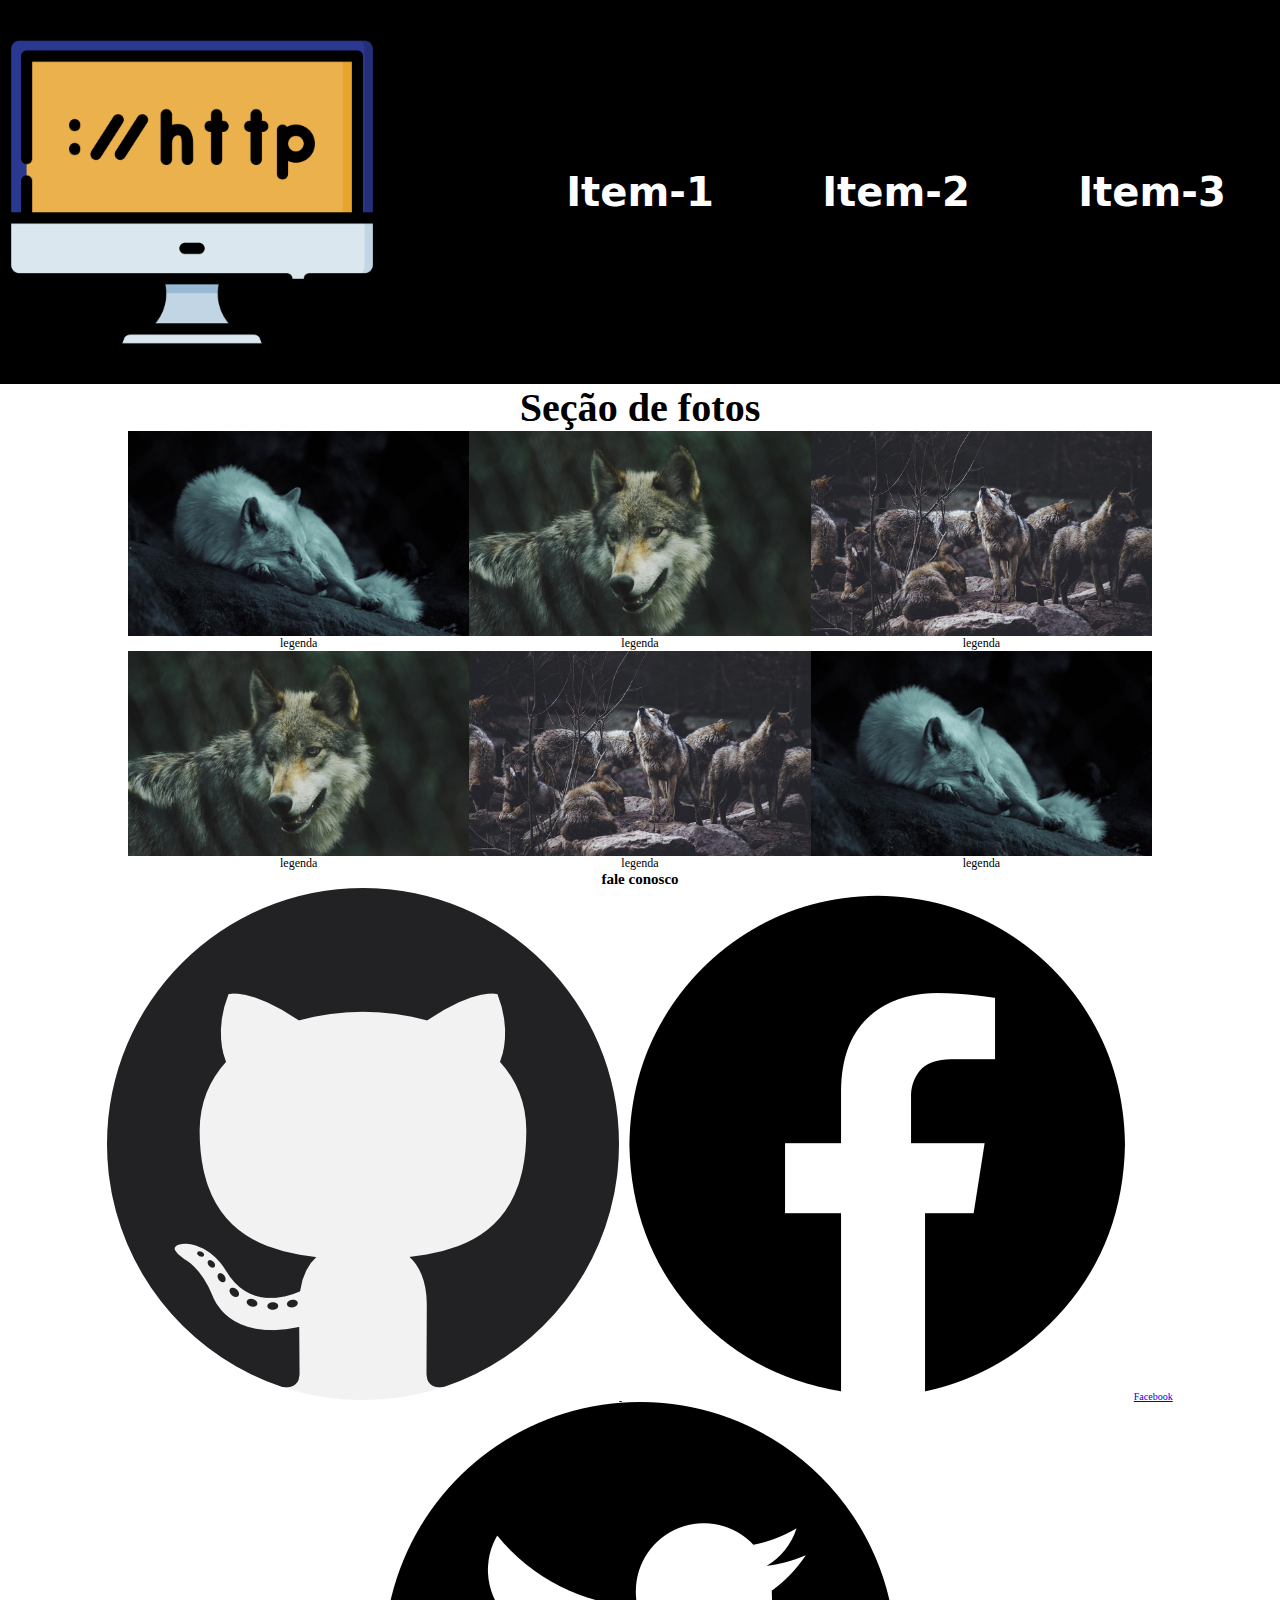
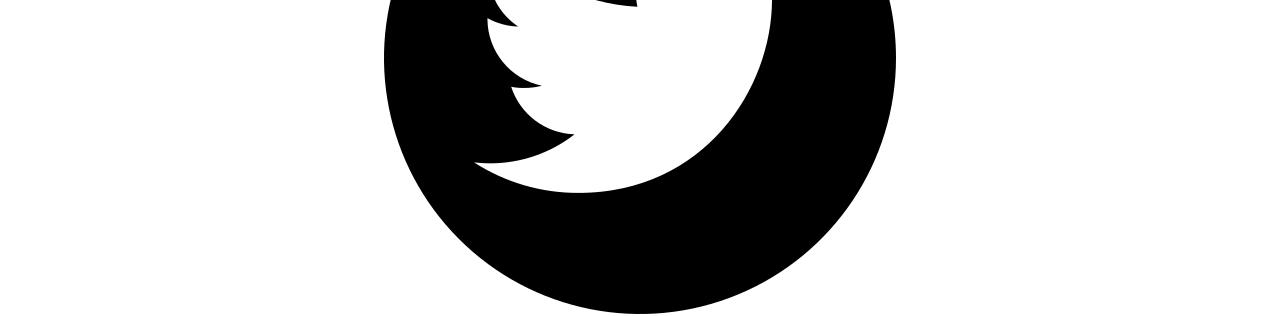
==== index.html @ 7bacd279 "@import + inicializacão e conteúdo responsivo" ====
<!DOCTYPE html>
<html lang="pt-br">
<head>
    <meta charset="UTF-8">
    <meta http-equiv="X-UA-Compatible" content="IE=edge">
    <meta name="viewport" content="width=device-width, initial-scale=1.0">
    <title>My layout</title>
    <link rel="stylesheet" href="css/estilo.css">
</head>

<body>
    
    <header class="cabecalho">
        <img src="./img/logo.png" alt="logo">
        <nav>
            <a href="#">Item-1</a>
            <a href="#">Item-2</a>
            <a href="#">Item-3</a>
        </nav>
    </header>

    <h2 class="tit-sec"> Seção de fotos</h2>

    <section class="conteudo">

        <div>
            <img src="./img/lobo1.jpg" alt="lobo">
            <p>legenda</p>
        </div>

        <div>
            <img src="./img/lobo2.jpg" alt="lobo">
            <p>legenda</p>
        </div>

        <div>
            <img src="./img/lobo3.jpg" alt="lobo">
            <p>legenda</p>
        </div>

        <div>
            <img src="./img/lobo4.jpg" alt="lobo">
            <p>legenda</p>
        </div>

        <div>
            <img src="./img/lobo5.jpg" alt="lobo">
            <p>legenda</p>
        </div>

        <div>
            <img src="./img/lobo6.jpg" alt="lobo">
            <p>legenda</p>
        </div>
        
    
    </section>

    <footer>
        <h2> fale conosco</h2>
        <nav>
        <a href="#"><img src="./img/social-1.png" alt="Github"> </a>
        <a href="#"><img src="./img/social-2.png" alt="">Facebook</a>
        <a href="#"><img src="./img/social-3.png" alt="Twitter"></a>
        </nav>
    </footer>


</body>

</html>
---- css/estilo.css ----
@import url("./cabecalho.css");
@import url("./conteudo.css");

*{
    margin:0;
    padding: 0;
    box-sizing: border-box;
}
html{
    text-align: center;
    font-size: 62.7%;
}
.tit-sec{
    text-align: center;
    font-size: 4rem;
}
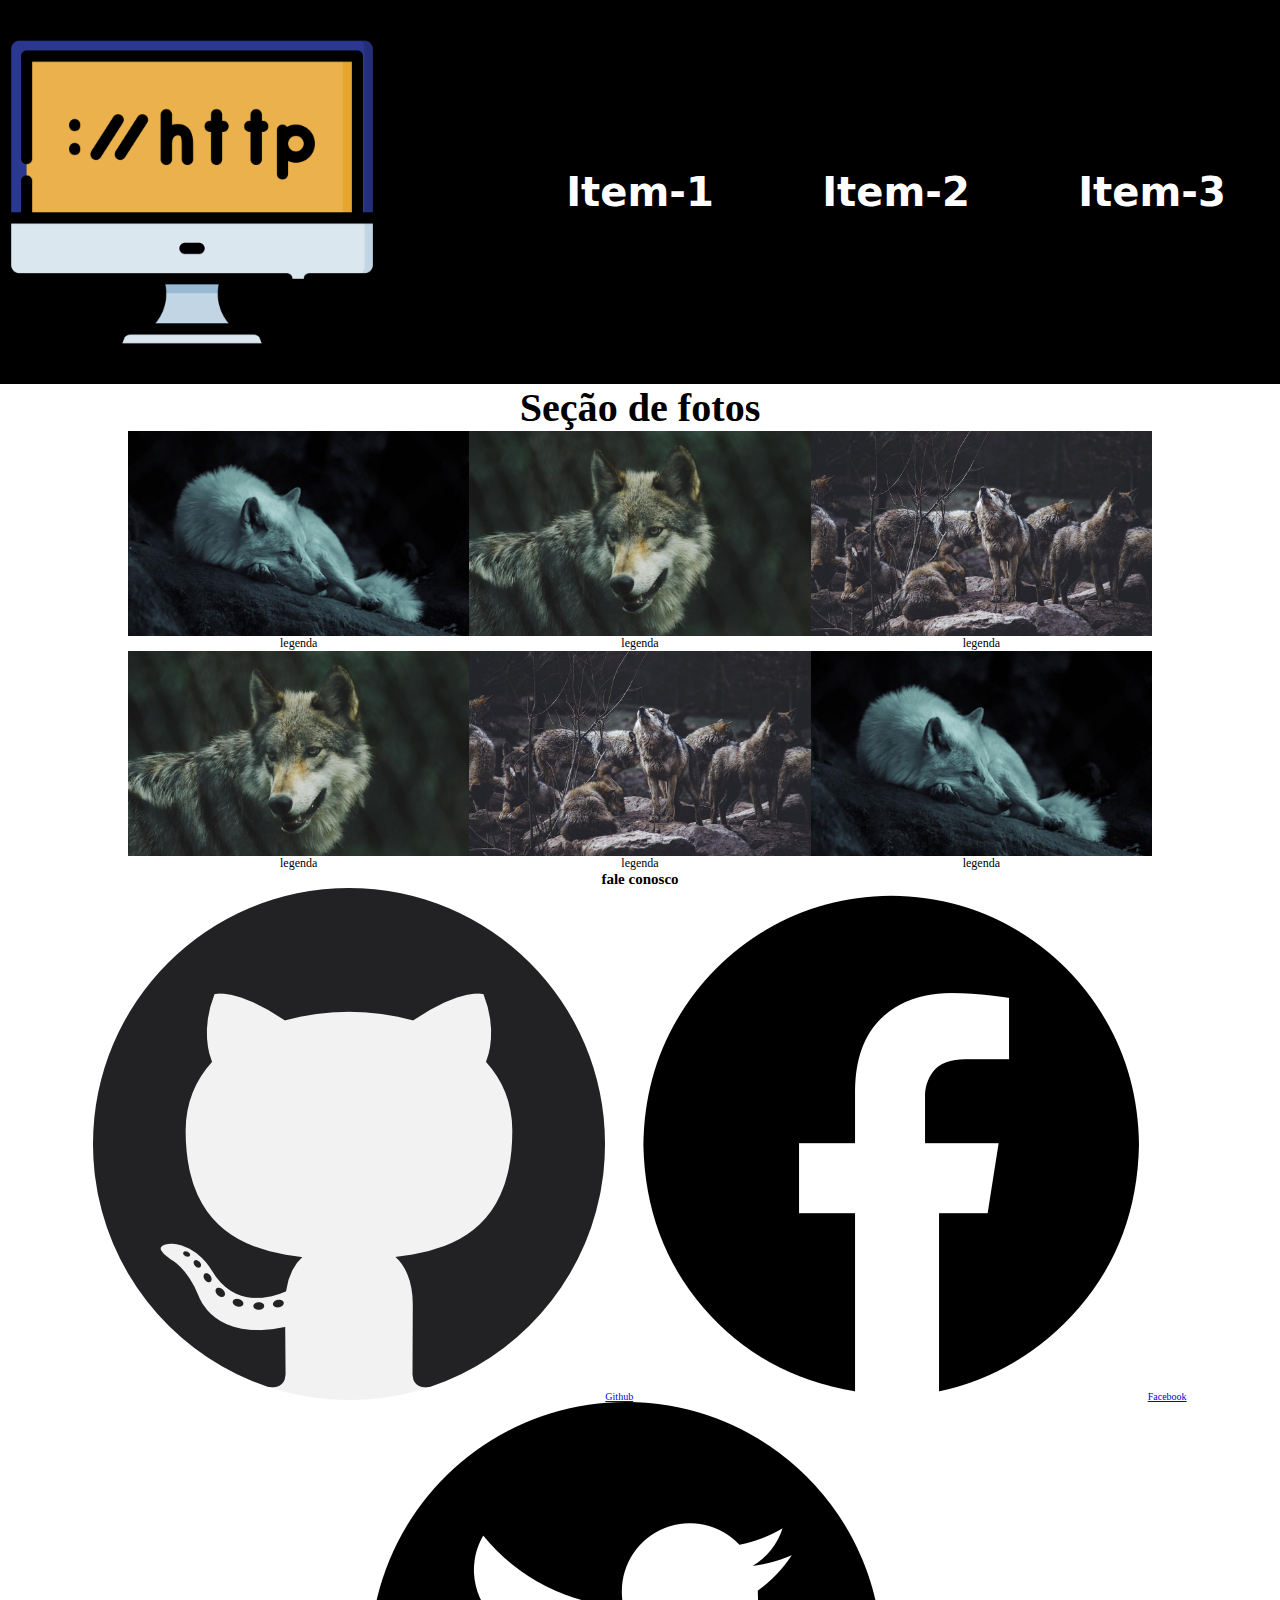
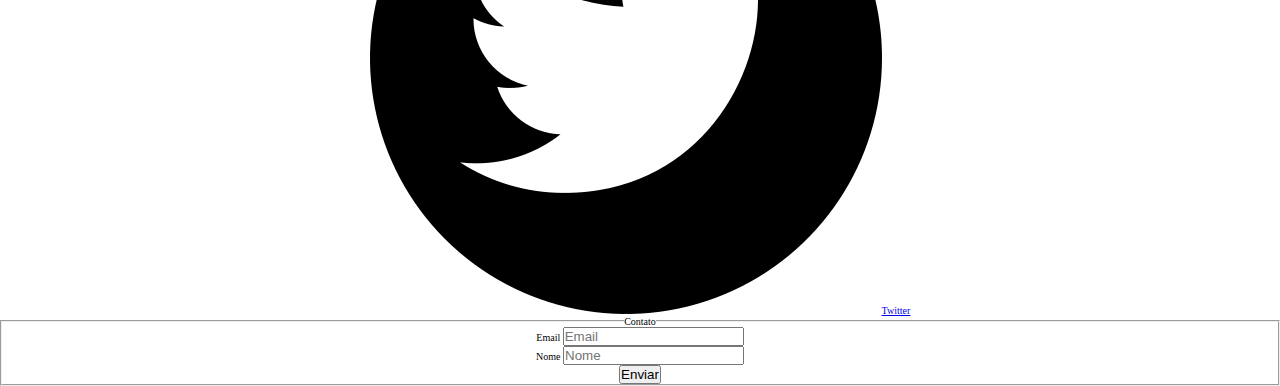
==== commit b727cebc: "adicionamos o contato e opções de contato" ====
--- a/index.html
+++ b/index.html
@@ -59,10 +59,29 @@
     <footer>
         <h2> fale conosco</h2>
         <nav>
-        <a href="#"><img src="./img/social-1.png" alt="Github"> </a>
+        <a href="#"><img src="./img/social-1.png" alt="Github">Github</a>
         <a href="#"><img src="./img/social-2.png" alt="">Facebook</a>
-        <a href="#"><img src="./img/social-3.png" alt="Twitter"></a>
+        <a href="#"><img src="./img/social-3.png" alt="Twitter">Twitter</a>
         </nav>
+        <div>
+            <form action="" method="" onsubmit="return false">
+                <fieldset>
+                    <legend>Contato</legend>
+                    <div>
+                        <label for="idEmail">Email</label>
+                        <input type="email" name="txtEmail" id="idEmail" required placeholder="Email">
+                    </div>
+                    <div>
+                        <label for="idNome">Nome</label>
+                        <input type="text" name="txtnome" id="idNome" required placeholder="Nome">
+                    </div>
+                    <div>
+                        <input type="submit" value="Enviar">
+                    </div>
+                </fieldset>
+            </form>
+        </div>
+
     </footer>
 
 
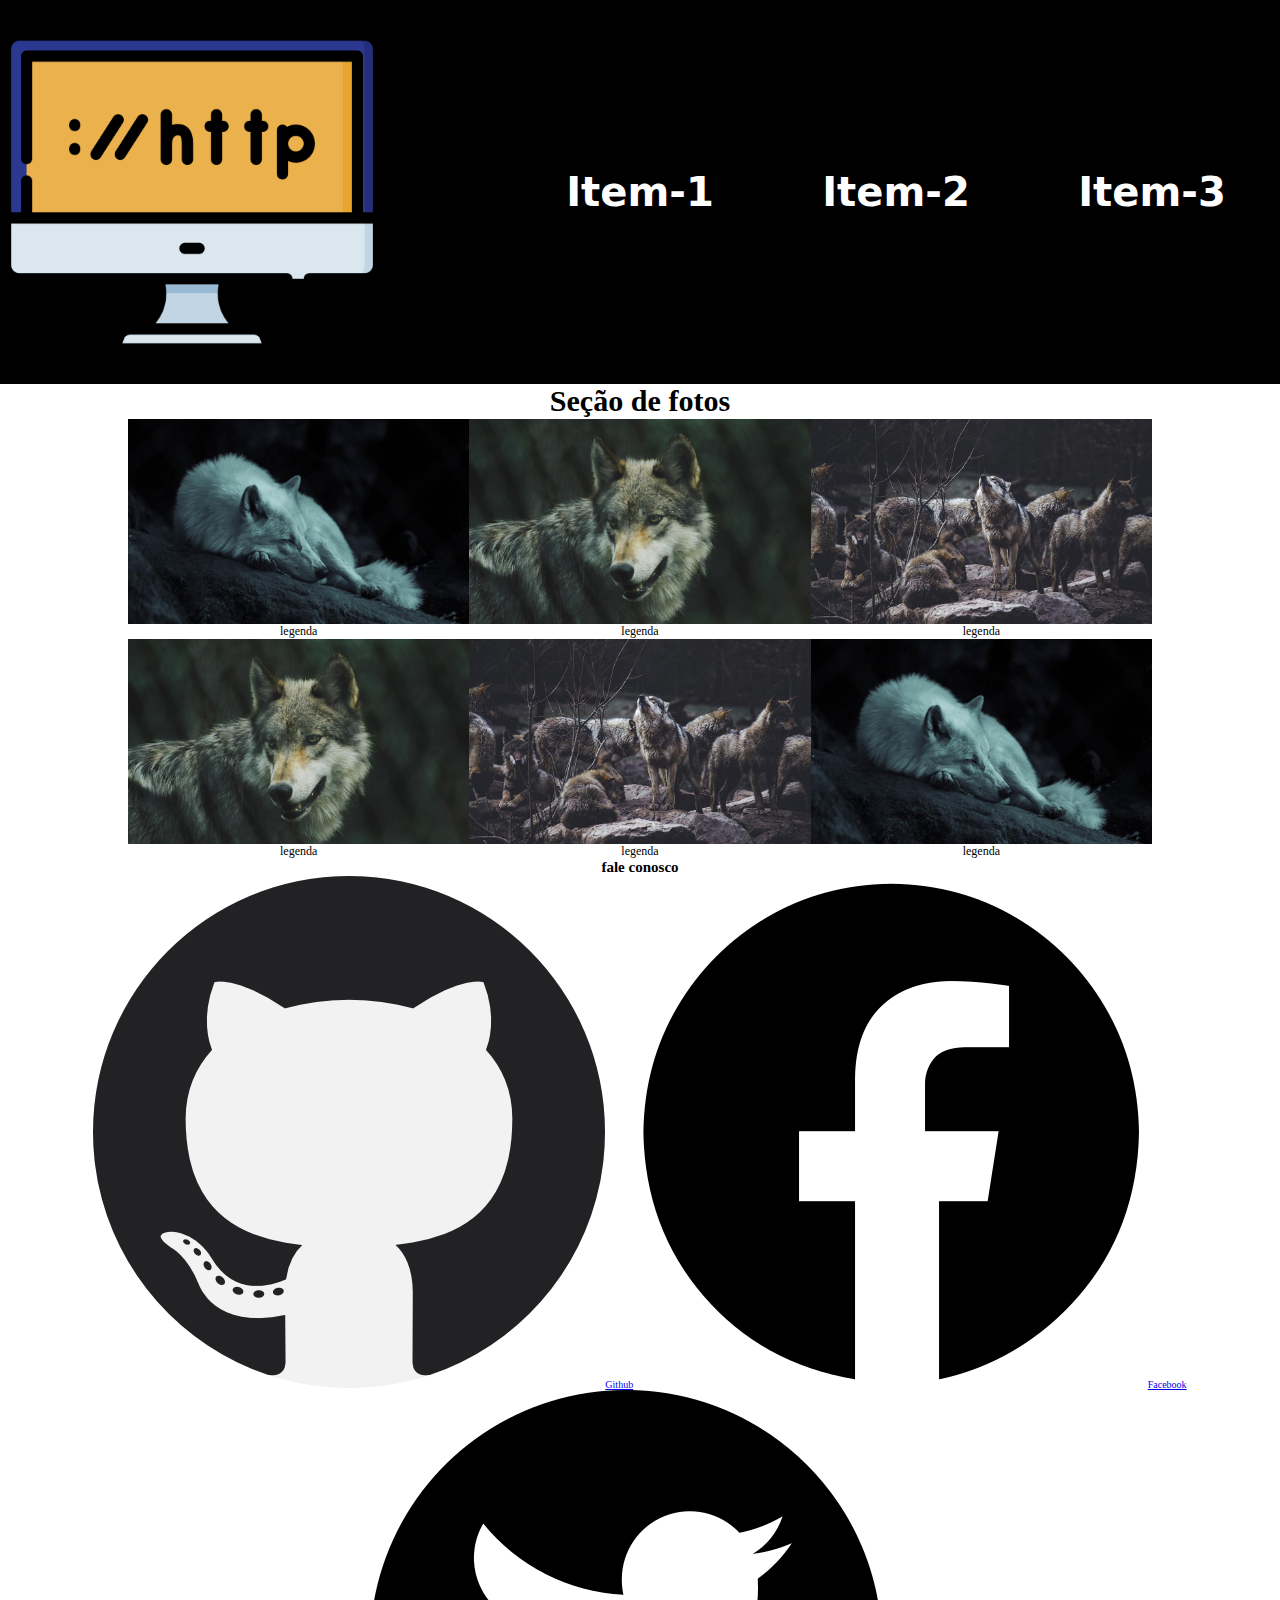
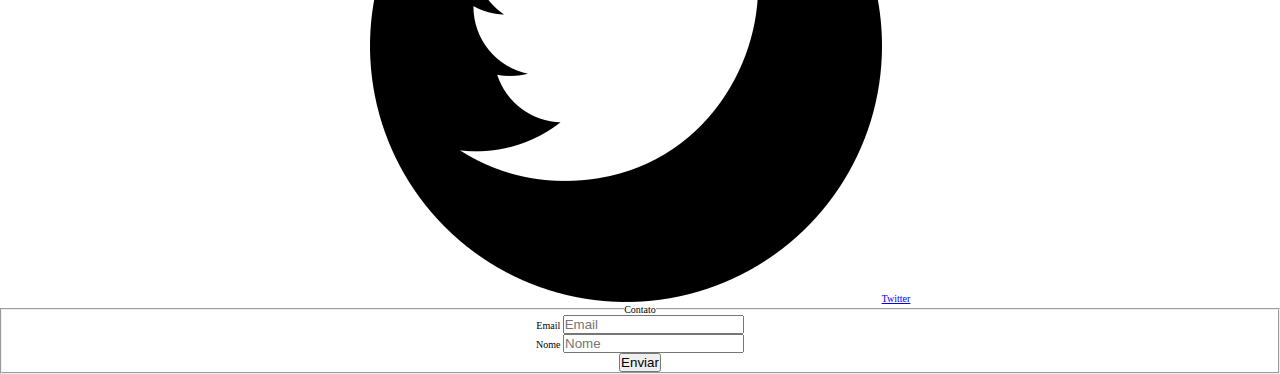
==== commit 1dcde5fb: "atualização e correção" ====
--- a/index.html
+++ b/index.html
@@ -56,7 +56,7 @@
     
     </section>
 
-    <footer>
+    <footer class="rodape">
         <h2> fale conosco</h2>
         <nav>
         <a href="#"><img src="./img/social-1.png" alt="Github">Github</a>
@@ -64,7 +64,7 @@
         <a href="#"><img src="./img/social-3.png" alt="Twitter">Twitter</a>
         </nav>
         <div>
-            <form action="" method="" onsubmit="return false">
+            <form action="" method="get" onsubmit="return false">
                 <fieldset>
                     <legend>Contato</legend>
                     <div>
--- a/css/estilo.css
+++ b/css/estilo.css
@@ -12,7 +12,7 @@
 }
 .tit-sec{
     text-align: center;
-    font-size: 4rem;
+    font-size: 3em;
 }
 
 
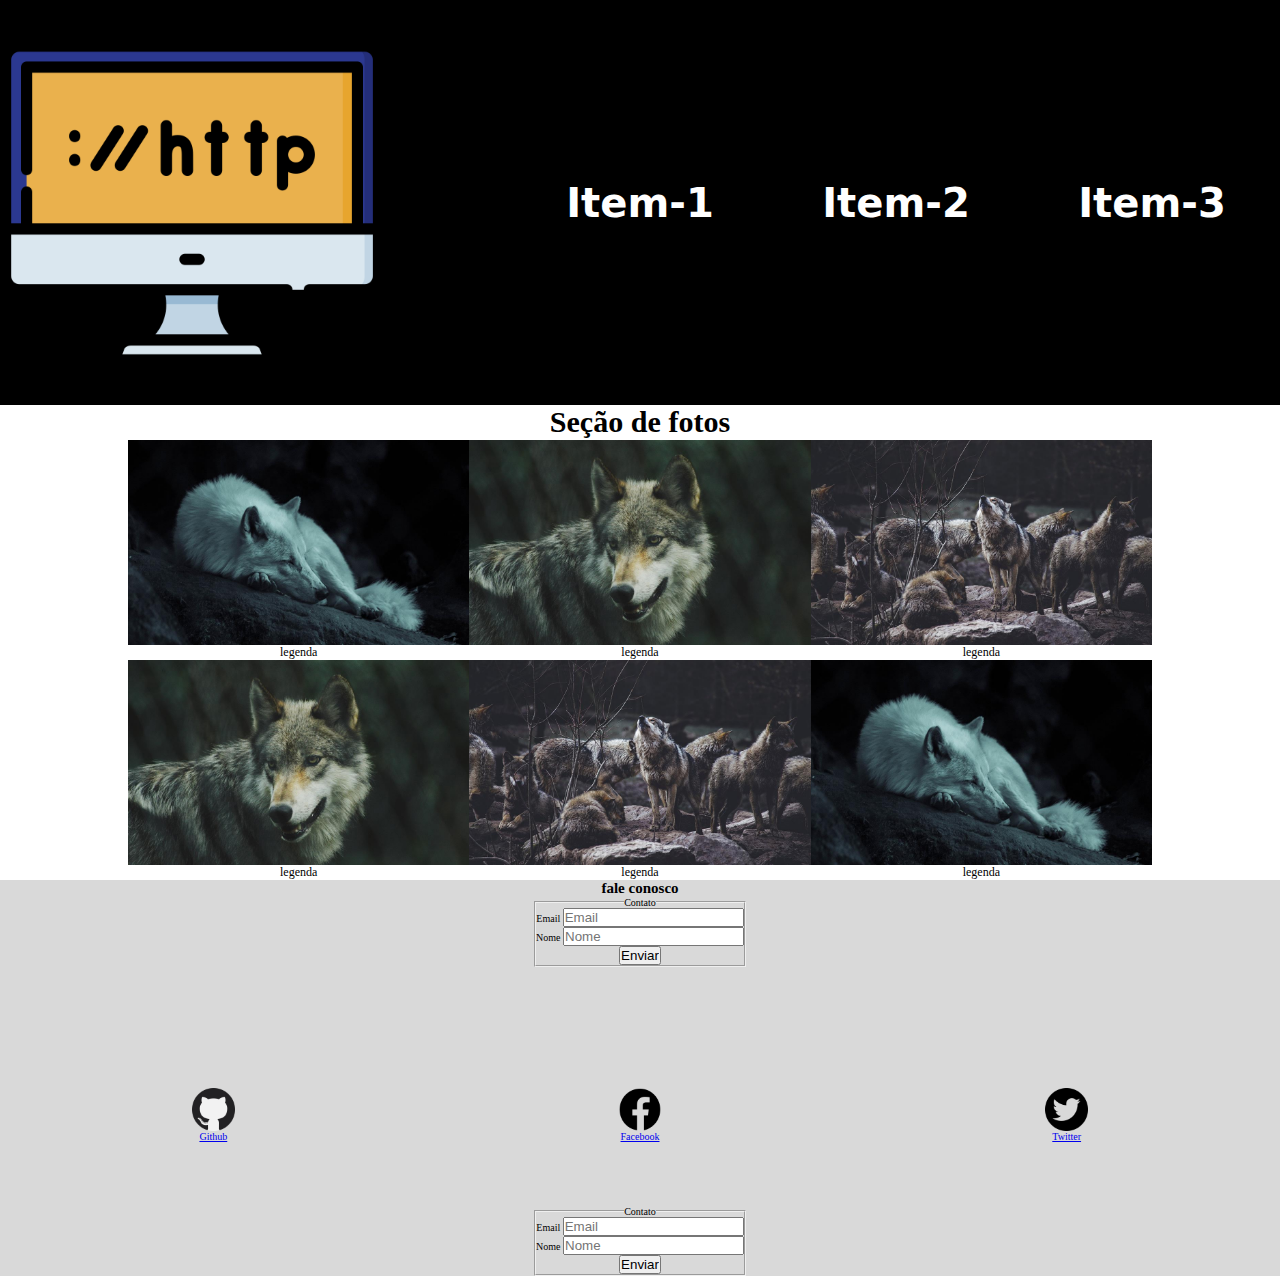
==== commit 9db0f289: "estilo roda pé e roda pé atualizações" ====
--- a/index.html
+++ b/index.html
@@ -58,6 +58,24 @@
 
     <footer class="rodape">
         <h2> fale conosco</h2>
+        <div>
+            <form action="" method="get" onsubmit="return false">
+                <fieldset>
+                    <legend>Contato</legend>
+                    <div>
+                        <label for="idEmail">Email</label>
+                        <input type="email" name="txtEmail" id="idEmail" required placeholder="Email">
+                    </div>
+                    <div>
+                        <label for="idNome">Nome</label>
+                        <input type="text" name="txtnome" id="idNome" required placeholder="Nome">
+                    </div>
+                    <div>
+                        <input type="submit" value="Enviar">
+                    </div>
+                </fieldset>
+            </form>
+        </div>
         <nav>
         <a href="#"><img src="./img/social-1.png" alt="Github">Github</a>
         <a href="#"><img src="./img/social-2.png" alt="">Facebook</a>
@@ -78,10 +96,7 @@
                     <div>
                         <input type="submit" value="Enviar">
                     </div>
-                </fieldset>
-            </form>
-        </div>
-
+    
     </footer>
 
 
--- a/css/estilo.css
+++ b/css/estilo.css
@@ -1,5 +1,6 @@
 @import url("./cabecalho.css");
 @import url("./conteudo.css");
+@import url(./bkpt-630px.css);
 
 *{
     margin:0;
@@ -14,6 +15,32 @@
     text-align: center;
     font-size: 3em;
 }
+.rodape{
+    display: flex;
+    flex-direction: column;
+    justify-content: center;
+    align-items: center;
+    background-color: #d9d9d9;
+}
+.rodape nav{
+    display: flex;
+    margin-top:4.5%;
+    justify-content: space-around;
+    width: 100%;
+}
+.rodape nav img{
+    max-width: 10%;
+    display: block;
+    margin: 0 auto;
+}
+.rodape nav a{
+    padding: 5% 0;
+    width: 100%;
+}
+.rodape nav a :hover{
+    background-color: #151313bb;
+    padding: 100%;
+}
 
 
 
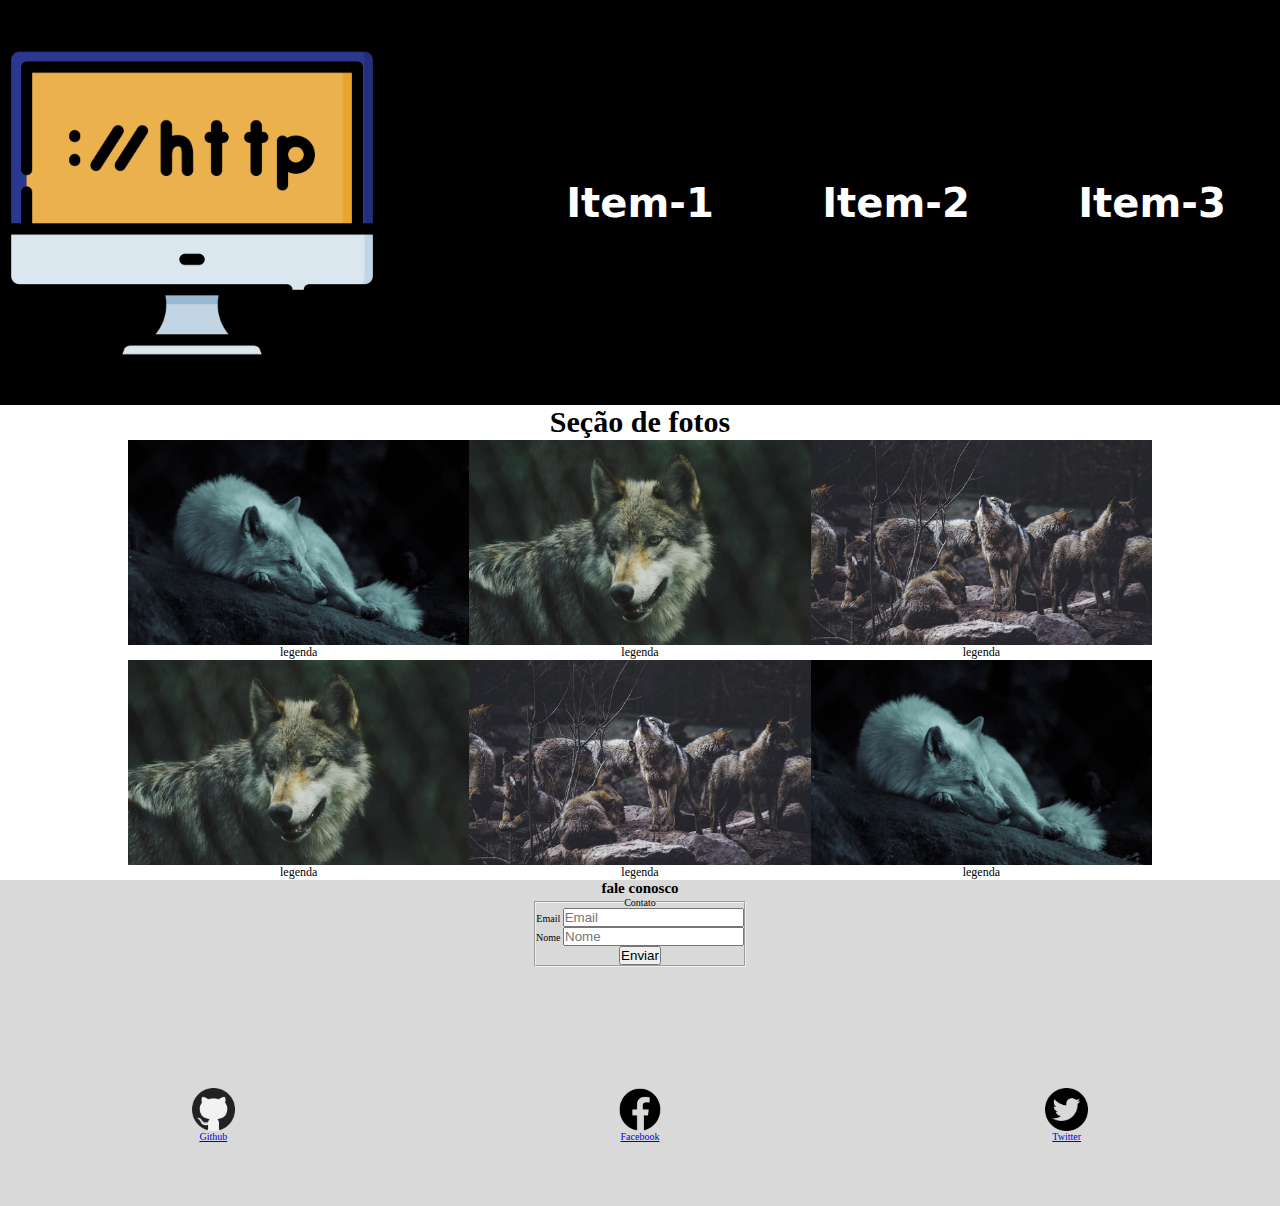
==== commit ec715307: "info atualizanda com tabela de info lobos" ====
--- a/index.html
+++ b/index.html
@@ -80,22 +80,7 @@
         <a href="#"><img src="./img/social-1.png" alt="Github">Github</a>
         <a href="#"><img src="./img/social-2.png" alt="">Facebook</a>
         <a href="#"><img src="./img/social-3.png" alt="Twitter">Twitter</a>
-        </nav>
-        <div>
-            <form action="" method="get" onsubmit="return false">
-                <fieldset>
-                    <legend>Contato</legend>
-                    <div>
-                        <label for="idEmail">Email</label>
-                        <input type="email" name="txtEmail" id="idEmail" required placeholder="Email">
-                    </div>
-                    <div>
-                        <label for="idNome">Nome</label>
-                        <input type="text" name="txtnome" id="idNome" required placeholder="Nome">
-                    </div>
-                    <div>
-                        <input type="submit" value="Enviar">
-                    </div>
+        
     
     </footer>
 
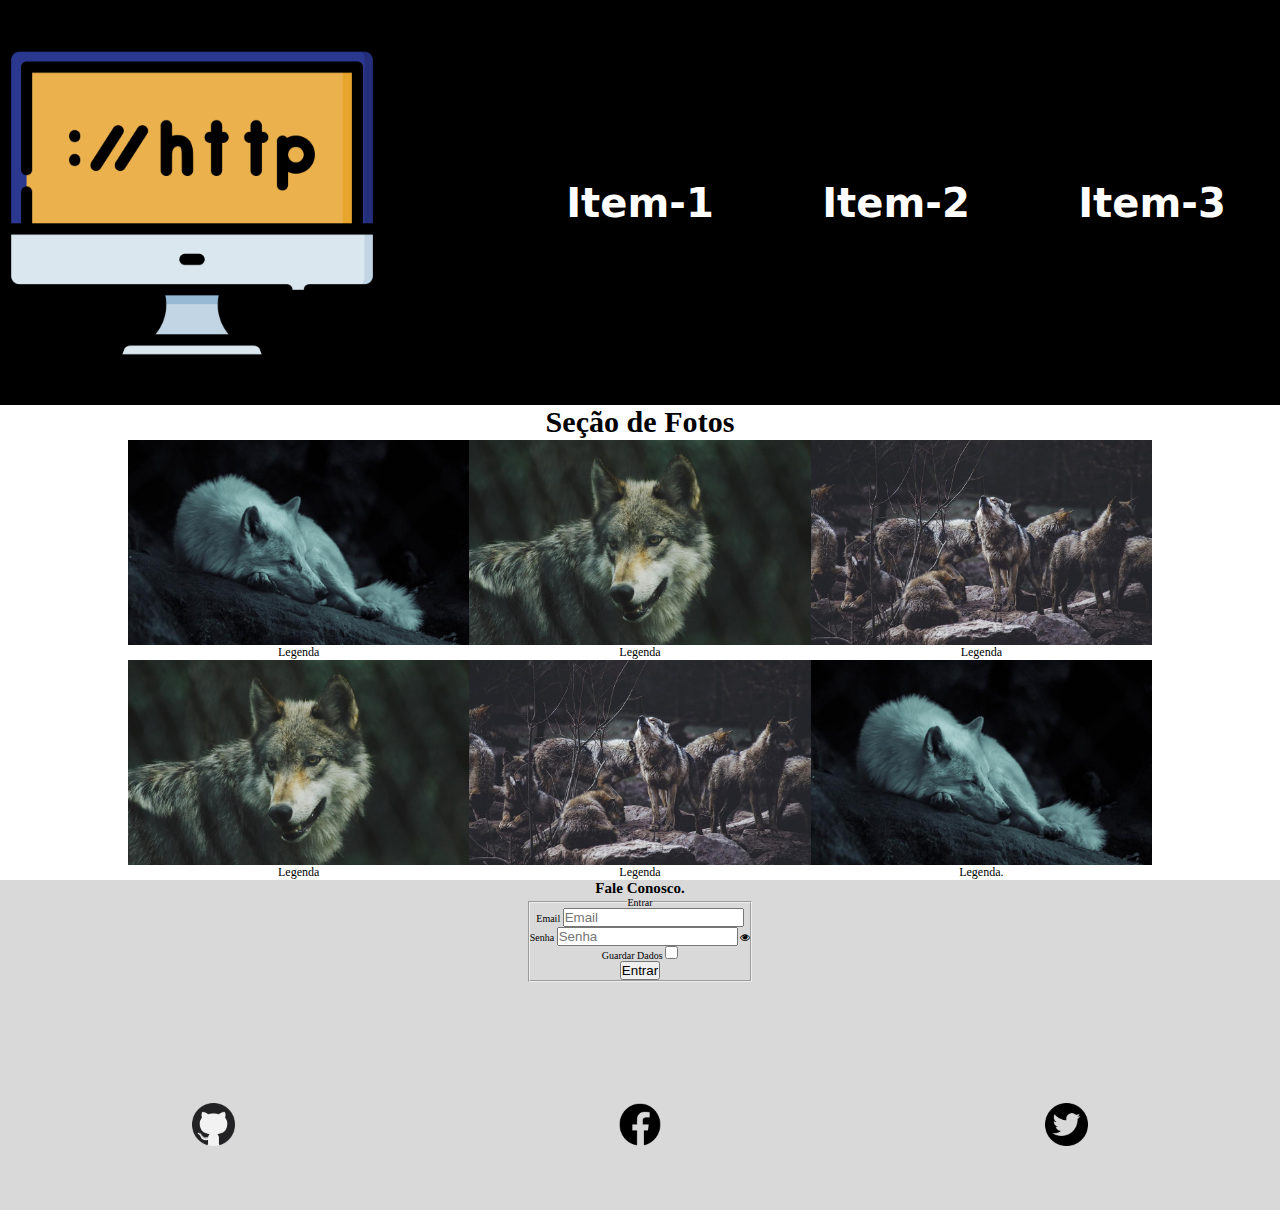
==== commit 5450ad67: "atualizações" ====
--- a/index.html
+++ b/index.html
@@ -4,14 +4,27 @@
     <meta charset="UTF-8">
     <meta http-equiv="X-UA-Compatible" content="IE=edge">
     <meta name="viewport" content="width=device-width, initial-scale=1.0">
-    <title>My layout</title>
-    <link rel="stylesheet" href="css/estilo.css">
+    <title>My Layout</title>
+    <link rel="stylesheet" href="./css/estilo.css">
+
+    <script src="./js/script.js" defer></script>
+    <link rel="stylesheet" href="https://cdnjs.cloudflare.com/ajax/libs/font-awesome/4.7.0/css/font-awesome.css">
+    <script>
+
+        //atrelando um evento click à um elemento no HTML.
+        // const h2Element = document.getElementById("titulo");
+        // console.log(h2Element.textContent);;
+
+
+    </script>
 </head>
 
 <body>
     
+    <!--CABEÇALHO-->
+    
     <header class="cabecalho">
-        <img src="./img/logo.png" alt="logo">
+        <img src="./img/logo.png" alt="Monitor de computador">
         <nav>
             <a href="#">Item-1</a>
             <a href="#">Item-2</a>
@@ -19,72 +32,79 @@
         </nav>
     </header>
 
-    <h2 class="tit-sec"> Seção de fotos</h2>
+    <h2 id="titulo" class="tit-sec">Seção de Fotos</h2>
 
+    <!--CABEÇALHO-->
+
+    <!--CONTEÚDO-->
     <section class="conteudo">
+        <div>
+            <img src="./img/lobo1.jpg" alt="Lobo">
+            <p>Legenda</p>
+        </div>
+        <div>
+            <img src="./img/lobo2.jpg" alt="Lobo">
+            <p>Legenda</p>
+        </div>
+        <div>
+            <img src="./img/lobo3.jpg" alt="Lobo">
+            <p>Legenda</p>
+        </div>
+        <div>
+            <img src="./img/lobo4.jpg" alt="Lobo">
+            <p>Legenda</p>
+        </div>
+        <div>
+            <img src="./img/lobo5.jpg" alt="Lobo">
+            <p>Legenda</p>
+        </div>
+        <div>
+            <img src="./img/lobo6.jpg" alt="Lobo">
+            <p>Legenda.</p>
+        </div>
+    </section>
+    <!--CONTEÚDO-->
 
-        <div>
-            <img src="./img/lobo1.jpg" alt="lobo">
-            <p>legenda</p>
-        </div>
+    <!--RODAPÉ-->
+    <footer class="rodape">
+        <h2>Fale Conosco.</h2>
+        <form action="index.html" method="GET" onsubmit="return false">
+            <fieldset>
+                <legend>Entrar</legend>
+                <div>
+                    <label for="idEmail">Email</label>
+                    <input type="email" name="txtEmail" id="idEmail" placeholder="Email">
+                </div>
 
-        <div>
-            <img src="./img/lobo2.jpg" alt="lobo">
-            <p>legenda</p>
-        </div>
+                <div>
+                    <label for="idSenha">Senha</label>
+                    <input type="password" name="txtSenha" id="idSenha" placeholder="Senha">
+                    <i class="fa fa-eye" aria-hidden="true"></i>
+                </div>
 
-        <div>
-            <img src="./img/lobo3.jpg" alt="lobo">
-            <p>legenda</p>
-        </div>
+                <div>
+                    <label for="idGrava">Guardar Dados</label>
+                    <input type="checkbox" name="txtGrava" id="idGrava" >
+                </div>
 
-        <div>
-            <img src="./img/lobo4.jpg" alt="lobo">
-            <p>legenda</p>
-        </div>
+                <div>
+                    <button type="submit" id="btnSubmit">Entrar</button>
+                </div>
 
-        <div>
-            <img src="./img/lobo5.jpg" alt="lobo">
-            <p>legenda</p>
-        </div>
-
-        <div>
-            <img src="./img/lobo6.jpg" alt="lobo">
-            <p>legenda</p>
-        </div>
-        
-    
-    </section>
-
-    <footer class="rodape">
-        <h2> fale conosco</h2>
-        <div>
-            <form action="" method="get" onsubmit="return false">
-                <fieldset>
-                    <legend>Contato</legend>
-                    <div>
-                        <label for="idEmail">Email</label>
-                        <input type="email" name="txtEmail" id="idEmail" required placeholder="Email">
-                    </div>
-                    <div>
-                        <label for="idNome">Nome</label>
-                        <input type="text" name="txtnome" id="idNome" required placeholder="Nome">
-                    </div>
-                    <div>
-                        <input type="submit" value="Enviar">
-                    </div>
-                </fieldset>
-            </form>
-        </div>
-        <nav>
-        <a href="#"><img src="./img/social-1.png" alt="Github">Github</a>
-        <a href="#"><img src="./img/social-2.png" alt="">Facebook</a>
-        <a href="#"><img src="./img/social-3.png" alt="Twitter">Twitter</a>
-        
-    
-    </footer>
+            </fieldset>
+        </form>
 
 
+        <nav>
+            <a href="#"><img src="./img/social-1.png" alt="Logo github"></a>
+            <a href="#"><img src="./img/social-2.png" alt="Facebook"></a>
+            <a href="#"><img src="./img/social-3.png" alt="Twitter"></a>
+        </nav>
+
+
+
+    </footer>
+    <!-- rodape -->
 </body>
 
-</html>+</html>
--- a/css/estilo.css
+++ b/css/estilo.css
@@ -1,6 +1,7 @@
 @import url("./cabecalho.css");
 @import url("./conteudo.css");
-@import url(./bkpt-630px.css);
+@import url("./bkpt-630px.css");
+@import url(./rodape.css);
 
 *{
     margin:0;
@@ -41,6 +42,25 @@
     background-color: #151313bb;
     padding: 100%;
 }
+table{
+    /*border-collapse: ;*/
+    /*border-spacing: 1px;*/
+    margin: 5% auto;
+}
 
-
-
+td,th{
+    border: 1px solid black;
+    padding: 2px;
+}
+tr:nth-child(even){
+    background-color: rgb(132, 82, 82);
+}
+tr:nth-child(odd){
+    background-color: rgb(172, 189, 189);
+}
+tr:hover{
+    background-color: rgb(60, 64, 70);
+}
+tr{
+    margin: 1px 0;
+}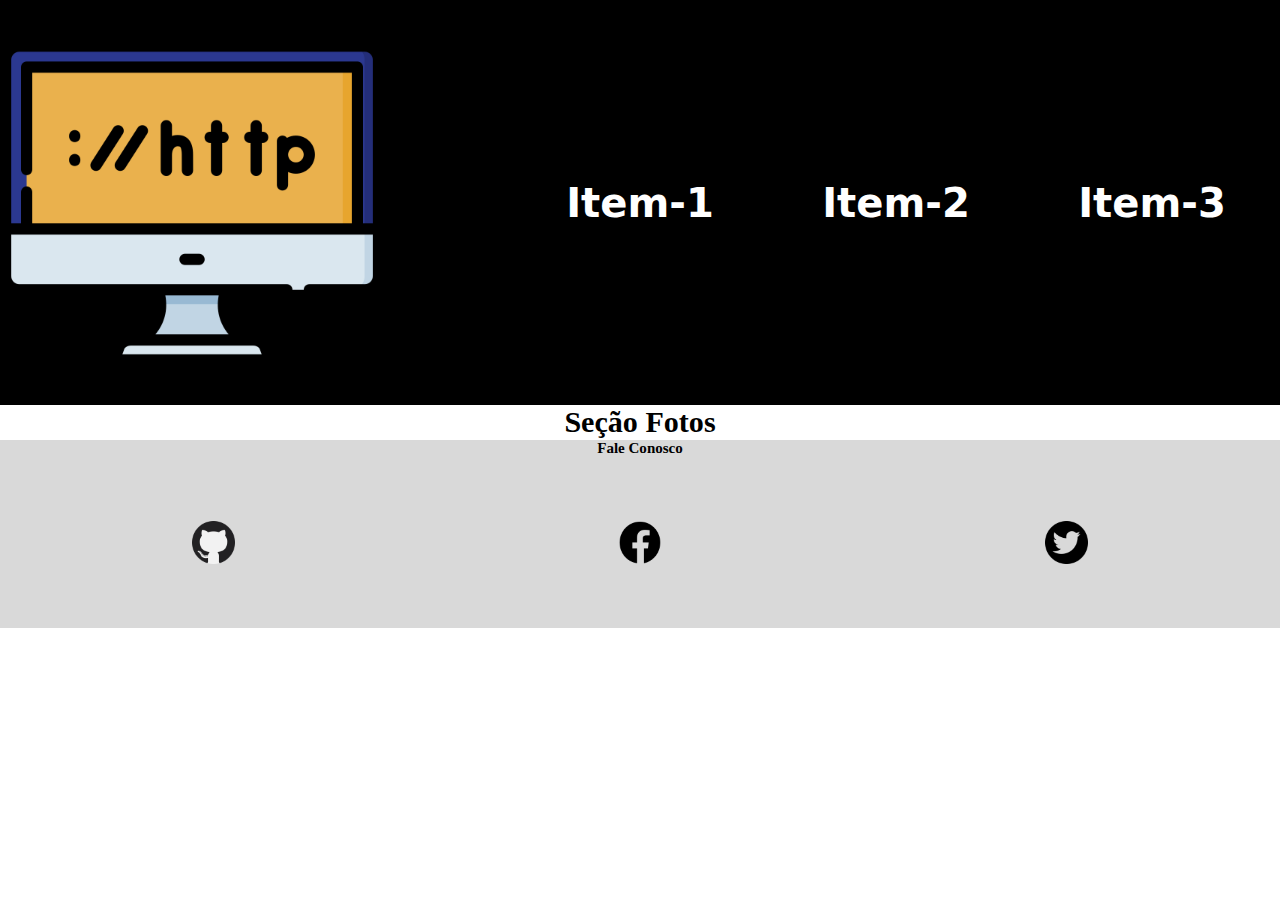
==== commit b4f4c05b: "atualizações login" ====
--- a/index.html
+++ b/index.html
@@ -1,5 +1,6 @@
 <!DOCTYPE html>
 <html lang="pt-br">
+
 <head>
     <meta charset="UTF-8">
     <meta http-equiv="X-UA-Compatible" content="IE=edge">
@@ -7,36 +8,64 @@
     <title>My Layout</title>
     <link rel="stylesheet" href="./css/estilo.css">
 
+    <link rel="stylesheet" href="https://cdnjs.cloudflare.com/ajax/libs/font-awesome/4.7.0/css/font-awesome.min.css">
+
     <script src="./js/script.js" defer></script>
-    <link rel="stylesheet" href="https://cdnjs.cloudflare.com/ajax/libs/font-awesome/4.7.0/css/font-awesome.css">
+
     <script>
 
-        //atrelando um evento click à um elemento no HTML.
+        //COMENTÁRIO DE LINHA
+
+        /*
+            COMENTÁRIO DE BLOCO
+        */
+
+        //Declarando variáveis com a palavra reservada ( var )
+        // var nr1 = 10;
+        // var nr2 = 5;
+
+        //Objetos que dão saida em informações no Javascript
+
+        //console.log(parâmetro) = Demonstra a saída no console da ferramenta do desenvolvedor.
+        // console.log(nr1 + nr2);
+        
+        //document.write(parâmetro) = Demonstra a saída na página html.
+        // document.write(nr1 + nr2);
+
+        //Atrelando um evento click à um elemento no HTML.
+        //<h2 id="titulo" class="tit-sec">Seção Fotos</h2>
         // const h2Element = document.getElementById("titulo");
-        // console.log(h2Element.textContent);;
 
+        // console.log(h2Element.textContent);
 
     </script>
+
 </head>
 
 <body>
-    
-    <!--CABEÇALHO-->
-    
+
+    <!-- CABEÇALHO -->
+    <!-- header>img+nav>a*3[href=#]{Item-$} -->
     <header class="cabecalho">
-        <img src="./img/logo.png" alt="Monitor de computador">
+        <img src="./img/logo.png" alt="Monitor de computador.">
         <nav>
             <a href="#">Item-1</a>
             <a href="#">Item-2</a>
             <a href="#">Item-3</a>
         </nav>
+
     </header>
+    <!-- CABEÇALHO -->
 
-    <h2 id="titulo" class="tit-sec">Seção de Fotos</h2>
+    <h2 id="titulo" class="tit-sec">Seção Fotos</h2>
 
-    <!--CABEÇALHO-->
+    <!-- <script>
+        const h2Element = document.getElementById("titulo");
+        console.log(h2Element.textContent);
+    </script> -->
 
-    <!--CONTEÚDO-->
+    <!-- CONTEÚDO -->
+    <!-- section.conteudo>div*6>img+p{Legenda}
     <section class="conteudo">
         <div>
             <img src="./img/lobo1.jpg" alt="Lobo">
@@ -60,51 +89,25 @@
         </div>
         <div>
             <img src="./img/lobo6.jpg" alt="Lobo">
-            <p>Legenda.</p>
+            <p>Legenda</p>
         </div>
-    </section>
-    <!--CONTEÚDO-->
+    </section> -->
+    <!-- CONTEÚDO -->
 
-    <!--RODAPÉ-->
+    <!-- RODAPÉ -->
     <footer class="rodape">
-        <h2>Fale Conosco.</h2>
-        <form action="index.html" method="GET" onsubmit="return false">
-            <fieldset>
-                <legend>Entrar</legend>
-                <div>
-                    <label for="idEmail">Email</label>
-                    <input type="email" name="txtEmail" id="idEmail" placeholder="Email">
-                </div>
+        <h2>Fale Conosco</h2>
 
-                <div>
-                    <label for="idSenha">Senha</label>
-                    <input type="password" name="txtSenha" id="idSenha" placeholder="Senha">
-                    <i class="fa fa-eye" aria-hidden="true"></i>
-                </div>
-
-                <div>
-                    <label for="idGrava">Guardar Dados</label>
-                    <input type="checkbox" name="txtGrava" id="idGrava" >
-                </div>
-
-                <div>
-                    <button type="submit" id="btnSubmit">Entrar</button>
-                </div>
-
-            </fieldset>
-        </form>
 
 
         <nav>
             <a href="#"><img src="./img/social-1.png" alt="Logo github"></a>
-            <a href="#"><img src="./img/social-2.png" alt="Facebook"></a>
-            <a href="#"><img src="./img/social-3.png" alt="Twitter"></a>
+            <a href="#"><img src="./img/social-2.png" alt="Logo facebook"></a>
+            <a href="#"><img src="./img/social-3.png" alt="Logo twitter"></a>
         </nav>
 
-
-
     </footer>
-    <!-- rodape -->
+    <!-- RODAPÉ -->
 </body>
 
-</html>
+</html>--- a/css/estilo.css
+++ b/css/estilo.css
@@ -1,7 +1,7 @@
 @import url("./cabecalho.css");
 @import url("./conteudo.css");
 @import url("./bkpt-630px.css");
-@import url(./rodape.css);
+@import url("./rodape.css");
 
 *{
     margin:0;
@@ -16,32 +16,7 @@
     text-align: center;
     font-size: 3em;
 }
-.rodape{
-    display: flex;
-    flex-direction: column;
-    justify-content: center;
-    align-items: center;
-    background-color: #d9d9d9;
-}
-.rodape nav{
-    display: flex;
-    margin-top:4.5%;
-    justify-content: space-around;
-    width: 100%;
-}
-.rodape nav img{
-    max-width: 10%;
-    display: block;
-    margin: 0 auto;
-}
-.rodape nav a{
-    padding: 5% 0;
-    width: 100%;
-}
-.rodape nav a :hover{
-    background-color: #151313bb;
-    padding: 100%;
-}
+
 table{
     /*border-collapse: ;*/
     /*border-spacing: 1px;*/
